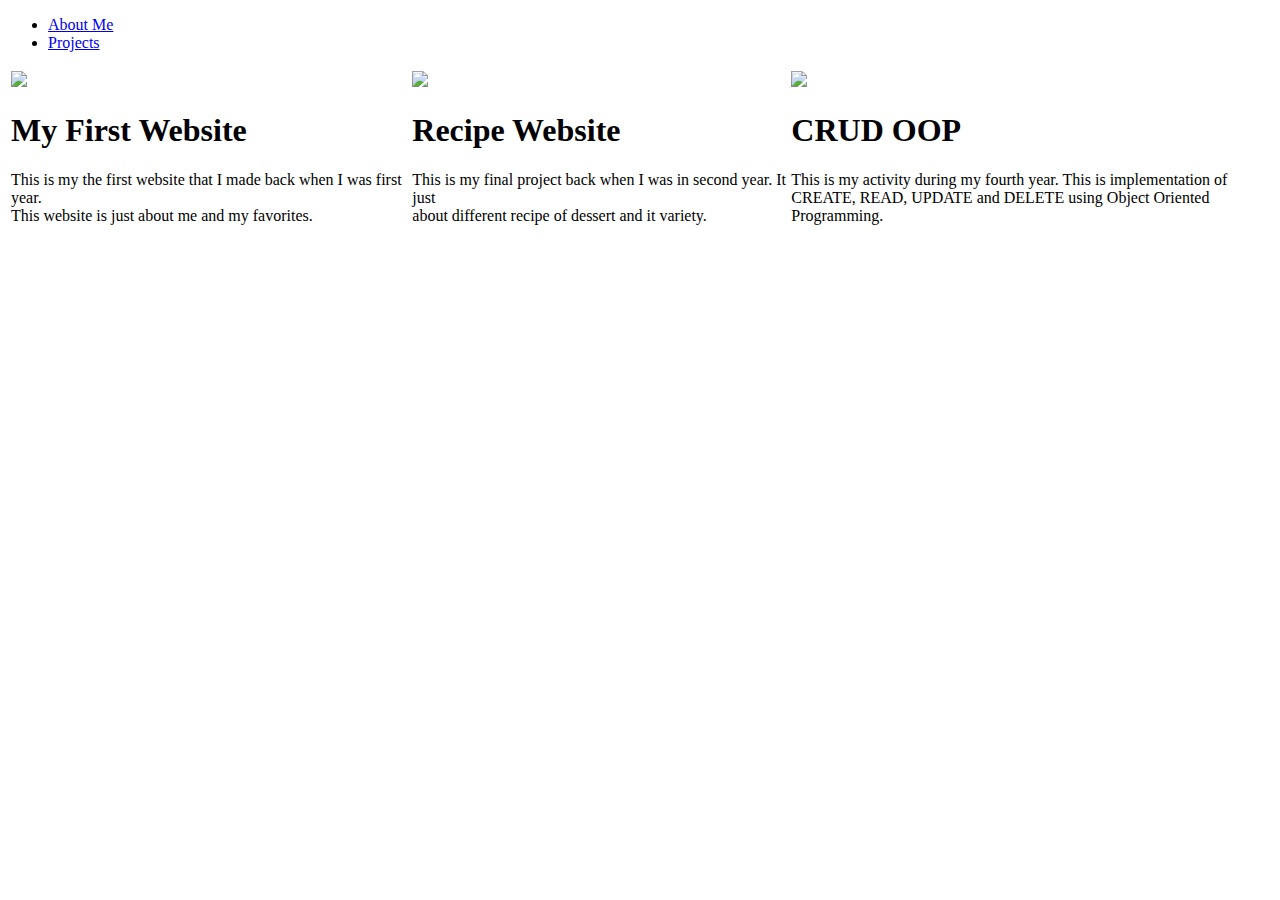
==== projects.html @ 2f5ced0a "Update projects.html" ====
<!DOCTYPE html>
<html>
<head>

<title>Projects</title>
	<link rel="stylesheet"  href="style.css">

</head>
<body>


<div>
  <ul id="nav">
    <li><a href="index.html">About Me</a></li>
    <li><a href="projects.html">Projects</a>
  
</div>


<div class="TableD">
<table>

  <tr>
    <td><img class="dish" src="First.png">
      <h1>My First Website</h1>
      <p>This is my the first website that I made back when I was first year. <br>
        This website is just about me and my favorites.  <br>
       </p>
    </td>


    <td><img class="dish" src="Second.png">
      <h1>Recipe Website</h1>
      <p>This is my final project back when I was in second year.
        It just <br> about different recipe of dessert and it variety.
         </p>
    </td>


    <td><img class="dish" src="Fourth.png">
    <h1>CRUD OOP</h1>
    <p>This is my activity during my fourth year. This is implementation 
    of <br>CREATE,  READ, UPDATE and DELETE using Object Oriented Programming. <br>
    </p>
    </td>



</table>
</div>

</body>



</html>
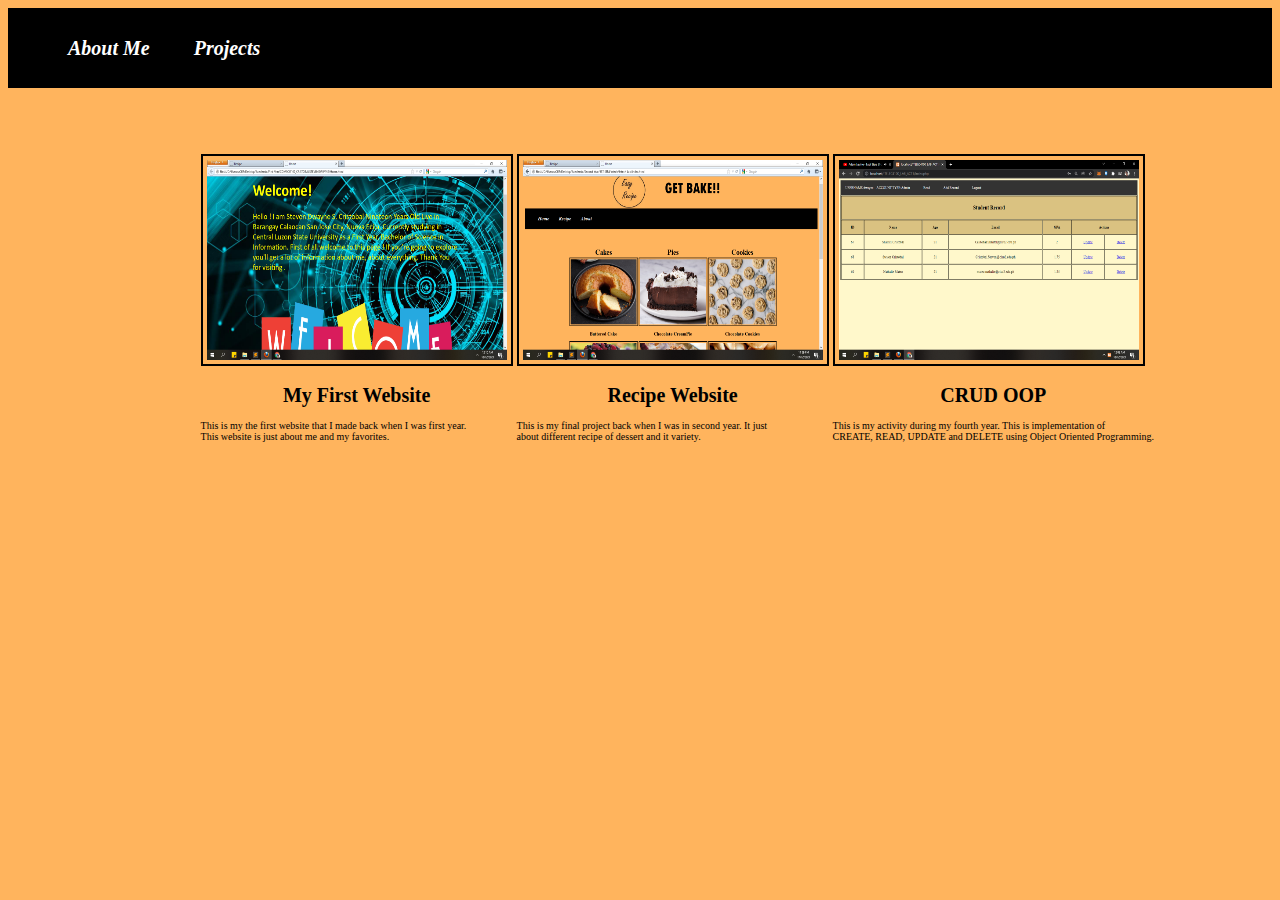
==== commit a7d064bd: "First Commit" ====
--- a/projects.html
+++ b/projects.html
@@ -2,7 +2,7 @@
 <html>
 <head>
 
-<title>Projects</title>
+<title>Recipe</title>
 	<link rel="stylesheet"  href="style.css">
 
 </head>
@@ -53,4 +53,4 @@
 
 
 
-</html>
+</html>--- a/style.css
+++ b/style.css
@@ -0,0 +1,218 @@
+				/*				GLOBAL*/
+
+body{
+	background-color:#ffb45d; 
+      
+     }
+
+      						/*END OF GLOBAL*/
+
+
+
+			      			/*LOGO*/
+
+ul#nav{
+
+	margin-left: 0%;
+	margin-top: 0%; 
+
+	}
+ul{
+	background-color: black;   
+	font-weight: bold;
+  	font-style: oblique;
+  	margin-left: 0%;
+	margin-top: 0%; 
+
+}
+
+
+/*ul#nav {
+	top: 20%;
+	left: 0%;
+	width: 100%;
+}
+*/
+ul li {
+
+	display: inline-block;
+	padding: 10px;	
+	line-height: 40px;
+	text-align: center;
+
+}
+
+ul li a {
+	text-decoration:  none;
+	color: white;
+	padding: 10px;
+	display: block;
+	font-size: 20px;
+}
+
+ul li a:hover {
+	background-color: white;
+	color: #990012;
+	border-radius: 10px;
+}
+ul li ul{
+	display: none;
+	position: absolute;
+
+}
+ul li ul li, ul li:hover ul {
+	
+	text-decoration:  none;
+	display: block;	
+	padding: 1px; 
+							}
+
+
+
+								/*END OF NAVIGATION*/
+
+								
+
+								/*DISHES*/
+
+
+
+.dish{
+	width: 300px;
+	height: 200px;
+	padding: 4px;
+	border: 2px solid black;
+
+	}
+
+.me{
+	width: 300px;
+	height: 300px;
+	padding: 4px;
+	border: 2px solid black;
+
+	}
+
+.description{
+	width: 400px;
+	height: 100px;
+	padding: 1px;
+	/*border: 2px solid black;*/
+
+	}
+
+
+
+
+
+
+
+.TableD h1{
+	text-align: center;
+	font-size: 20px;
+	font-weight: bold;
+			}
+
+
+.TableD p{
+	font-size: 10px;
+	
+			}
+
+
+
+.TableD th{
+	text-align: center;
+	font-size: 30px;
+	
+			}
+.TableD{
+	margin-top: 5%;
+	margin-left: 15%;
+	display: block;
+	
+		}
+
+
+
+
+								/*END OF DISHES*/
+
+								/*FOOTER*/
+
+.footerC{
+	background-color: black;
+}
+
+.footerC p{
+	color: white;
+	text-align: center;
+}
+
+
+
+									/*CATEGORY*/
+
+.title h1{
+	margin-top: 5%;
+	text-align: center;
+	border: 5px solid black;
+	color: black;
+	font-size: 60px;
+
+}
+
+									/*END OF CATEGORY*/
+
+
+
+								/*	RECIPES*/
+
+.pic img{
+	width: 600px;
+	border: 10px solid black;
+	margin: 1px auto;
+	display: block;
+
+		}
+
+.pic ul{
+	background-color:#ffb45d;
+	list-style-type: circle;
+
+}
+
+
+								/*END OF RECIPES*/
+
+						/*		ABOUT*/
+
+
+.titleA h1{
+	margin-top: 5%;
+	text-align: center;
+	background-color: black;
+	color: white;
+	font-size: 60px;
+
+}
+
+.titleA h2{
+	
+	margin-top: 5%;
+	text-align: center;
+	border: 5px solid black;
+	color: black;
+	font-size: 40px;
+
+}
+
+.titleA p1{
+
+text-align: center;
+
+}
+
+
+
+				/*		END OF ABOUT*/